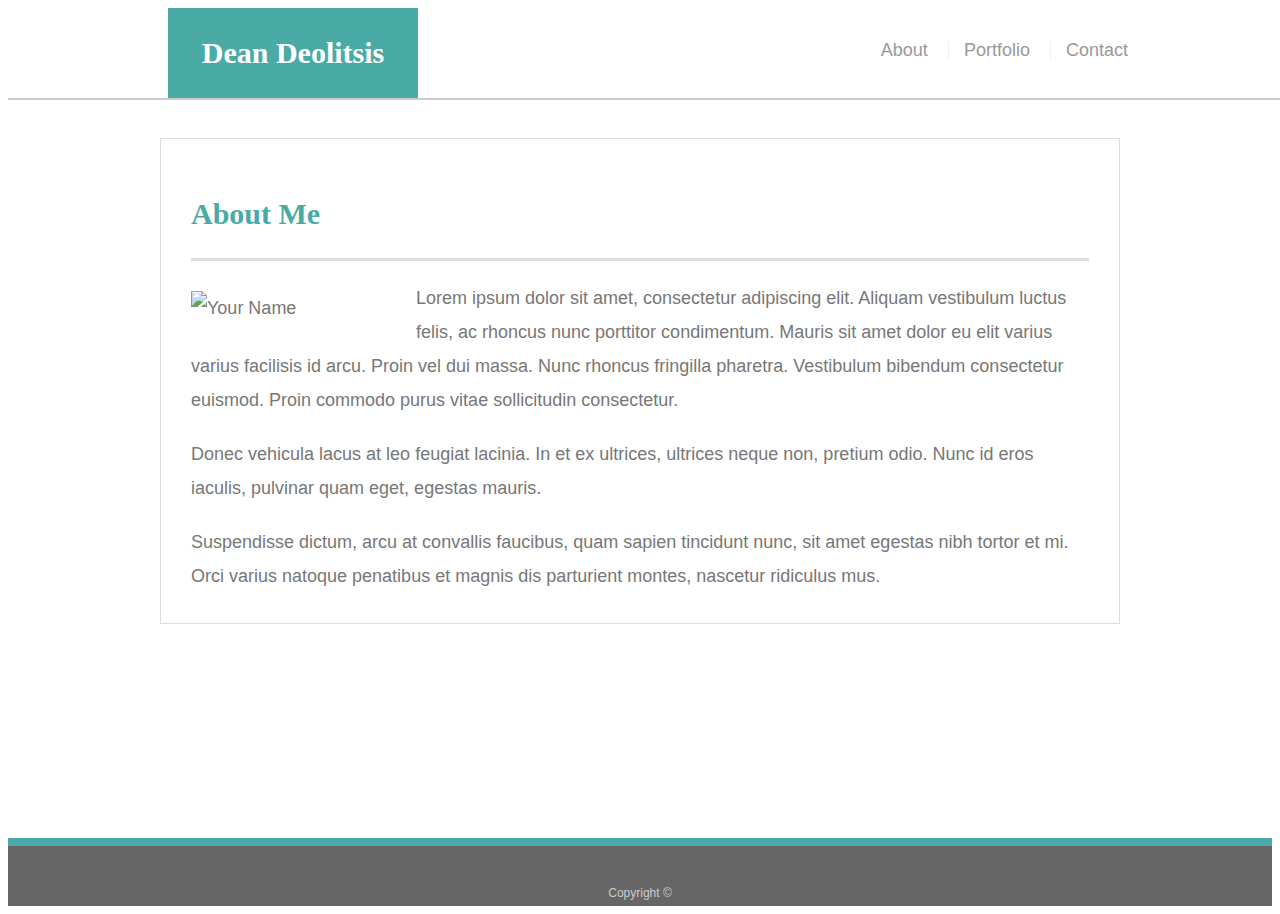
==== index.html @ 730ecad7 "Rename Index.html to index.html" ====
<!DOCTYPE html>
<html lang="en-us">

<head>
  <meta charset="UTF-8">
  <title>About | Dean Deolitsis</title>
  <link rel="stylesheet" type="text/css" href="style.css">
</head>
<body>

  <header id="masthead">
    <div class="container">
      <a href="index.html" id="logo">Dean Deolitsis</a>
      <nav>
        <a href="index.html">About</a>
        <a href="portfolio.html">Portfolio</a>
        <a href="contact.html">Contact</a>
      </nav>
    </div>
  </header>

  <div id="main-container" class="container">
    <section class="main-section">
      <h1>About Me</h1>

      <img src="technics-q-c-640-480-7.jpg" class="auth-image" alt="Your Name">

      <p>Lorem ipsum dolor sit amet, consectetur adipiscing elit. Aliquam vestibulum luctus felis, ac rhoncus nunc porttitor condimentum. Mauris sit amet dolor eu elit varius varius facilisis id arcu. Proin vel dui massa. Nunc rhoncus fringilla pharetra. Vestibulum bibendum consectetur euismod. Proin commodo purus vitae sollicitudin consectetur.</p>

      <p>Donec vehicula lacus at leo feugiat lacinia. In et ex ultrices, ultrices neque non, pretium odio. Nunc id eros iaculis, pulvinar quam eget, egestas mauris.</p>

      <p>Suspendisse dictum, arcu at convallis faucibus, quam sapien tincidunt nunc, sit amet egestas nibh tortor et mi. Orci varius natoque penatibus et magnis dis parturient montes, nascetur ridiculus mus.</p>

    </section>

  </div>

  <footer>
    <div class="container">
      Copyright &copy; 
    </div>
  </footer>
</body>

</html>
---- style.css ----
body {
  font-family: Arial, "Helvetica Neue", Helvetica, sans-serif;
  font-size: 18px;
  line-height: 34px;
  color: #777777;
  background: url("https://nu.bootcampcontent.com/NU-Coding-Bootcamp/NUCHI201810FSF5-FT/raw/d0305f8ff56c4b63507580f26e6be11d7894f5ca/week-1/homework/recommended-homework-solution/assets/images/concrete_seamless.png");
}

* {
  box-sizing: border-box;
}

/* general */

.container {
  width: 100%;
  max-width: 960px;
  margin: 0 auto;
  clear: both;
}

h1,
h2,
h3,
p {
  margin-bottom: 20px;
}

p:last-child {
  margin-bottom: 0;
}

h1,
h2,
h3 {
  font-family: Georgia, Times, "Times New Roman", serif;
  font-weight: 700;
  color: #4aaaa5;
}

h1 {
  padding-bottom: 20px;
  font-size: 30px;
  line-height: 49px;
  border-bottom: 3px solid #dddddd;
}

h2,
h3 {
  font-size: 22px;
}

/* header */

#masthead {
  position: fixed;
  z-index: 99;
  width: 100%;
  margin: 0 0 30px;
  overflow: auto;
  color: #ffffff;
  background: #ffffff;
  border-bottom: 2px solid #cccccc;
}

#logo {
  float: left;
  width: 250px;
  height: 90px;
  font-family: Georgia, Times, "Times New Roman", serif;
  font-size: 30px;
  font-weight: 700;
  line-height: 90px;
  color: #ffffff;
  text-align: center;
  text-decoration: none;
  background: #4aaaa5;
}

nav {
  float: right;
  margin-top: 25px;
}

nav a {
  display: inline-block;
  padding-left: 15px;
  margin-left: 15px;
  line-height: 18px;
  color: #999;
  text-decoration: none;
  border-left: 1px solid #efefef;
}

nav a:first-child {
  border-left: 0 none;
}

/* footer */

footer {
  padding: 30px 0;
  clear: both;
  font-size: 12px;
  color: #ffffff;
  color: #cccccc;
  text-align: center;
  background: #666666;
  border-top: 8px solid #4aaaa5;
  height: 50px;
}

h3, h2 {
  padding-bottom: 20px;
  margin-bottom: 15px;
  line-height: 22px;
  border-bottom: 2px solid #eeeeee;
}

/* main */

#main-container {
  padding-top: 130px;
  min-height: calc(100vh - 70px);
}

.main-section {
  float: left;
  width: 100%;
  max-width: 960px;
  padding: 30px;
  margin: 0 0 40px;
  background: #ffffff;
  border: 1px solid #dddddd;
}

/* portfolio page */

.work {
  position: relative;
  float: left;
  width: 274px;
  margin: 20px 0 25px;
  overflow: auto;
}

.work:nth-child(even) {
  margin-right: 40px;
}

.work img {
  width: 100%;
  border: 0 none;
  opacity: 0.8;
}

.work h3 {
  position: absolute;
  bottom: 20px;
  width: 100%;
  padding: 15px;
  margin-bottom: 0;
  font-weight: 300;
  line-height: 30px;
  color: #ffffff;
  text-align: center;
  background: #4aaaa5;
  border-bottom: 0;
}

.auth-image {
  float: left;
  width: 200px;
  height: auto;
  margin-top: 10px;
  margin-right: 25px;
}

/* contact page */

#contact-form ul {
  margin-bottom: 20px;
}

#contact-form li {
  margin-bottom: 10px;
}

label,
input[type=text],
input[type=email],
textarea {
  display: block;
  width: 100%;
}

input[type=text],
input[type=email],
textarea {
  height: 35px;
  padding: 0 10px;
  font-size: 14px;
  border: 1px solid #dddddd;
}

textarea {
  height: 200px;
}

input[type=submit] {
  padding: 10px 30px;
  font-size: 18px;
  color: #ffffff;
  cursor: pointer;
  background: #4aaaa5;
  border: 0 none;
}

@media screen and (max-width:980px) {
 
  .main-section{
    margin-left: 40px;
    width: 68%;
  
  }
  nav{
    margin-right: 20px;
  }
}
  


@media screen and (max-width:768px) {
  nav{
    margin-right: 25px;
  }
  .auth-image{
    width: 60%;
  }

  .main-section{
    width: 100%;
    margin: 0;
  }
  
  footer{
    margin-top:500px;
   }

   .work{
     width: 47%;
   }

@media screen and (max-width:640px) {
  #logo{
    width: 100%;
  }
 nav{
  width: 100%;
  text-align: center;
 } 
 .auth-image{
   float: none;
   width: 100%;
   margin-right: 0;
 }
 .main-section{
   margin-top: 50px;
 }
 .work{
   width: 100%;
 }

 
}
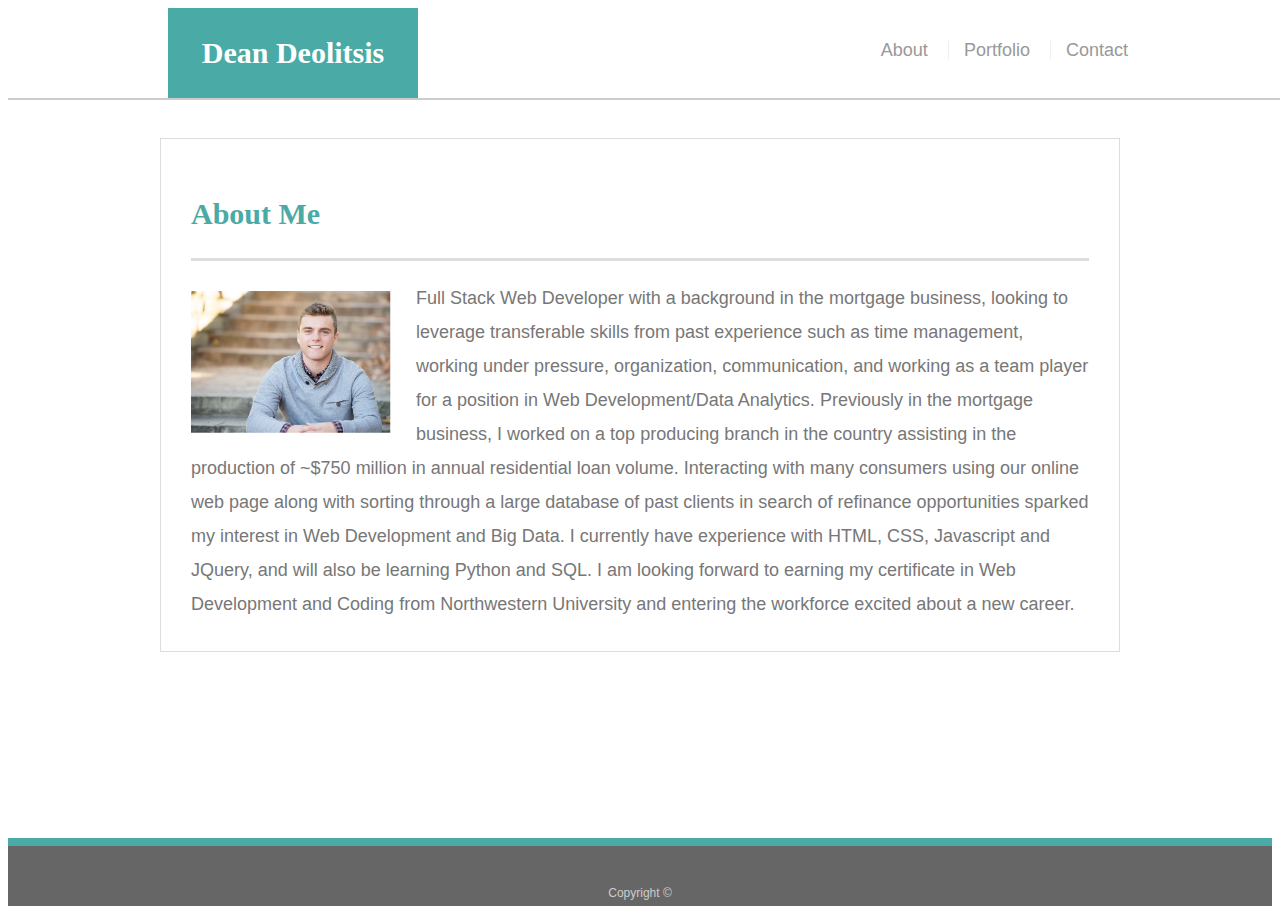
==== commit 1f6bb3d9: "update" ====
--- a/index.html
+++ b/index.html
@@ -6,6 +6,7 @@
   <title>About | Dean Deolitsis</title>
   <link rel="stylesheet" type="text/css" href="style.css">
 </head>
+
 <body>
 
   <header id="masthead">
@@ -23,13 +24,11 @@
     <section class="main-section">
       <h1>About Me</h1>
 
-      <img src="technics-q-c-640-480-7.jpg" class="auth-image" alt="Your Name">
+      <img src="assets/images/pic1.png" class="auth-image" alt="Your Name">
 
-      <p>Lorem ipsum dolor sit amet, consectetur adipiscing elit. Aliquam vestibulum luctus felis, ac rhoncus nunc porttitor condimentum. Mauris sit amet dolor eu elit varius varius facilisis id arcu. Proin vel dui massa. Nunc rhoncus fringilla pharetra. Vestibulum bibendum consectetur euismod. Proin commodo purus vitae sollicitudin consectetur.</p>
+      <p>Full Stack Web Developer with a background in the mortgage business, looking to leverage transferable skills from past experience such as time management, working under pressure, organization, communication, and working as a team player for a position in Web Development/Data Analytics. Previously in the mortgage business, I worked on a top producing branch in the country assisting in the production of ~$750 million in annual residential loan volume. Interacting with many consumers using our online web page along with sorting through a large database of past clients in search of refinance opportunities sparked my interest in Web Development and Big Data. I currently have experience with HTML, CSS, Javascript and JQuery, and will also be learning Python and SQL. I am looking forward to earning my certificate in Web Development and Coding from Northwestern University and entering the workforce excited about a new career.</p>
 
-      <p>Donec vehicula lacus at leo feugiat lacinia. In et ex ultrices, ultrices neque non, pretium odio. Nunc id eros iaculis, pulvinar quam eget, egestas mauris.</p>
-
-      <p>Suspendisse dictum, arcu at convallis faucibus, quam sapien tincidunt nunc, sit amet egestas nibh tortor et mi. Orci varius natoque penatibus et magnis dis parturient montes, nascetur ridiculus mus.</p>
+     
 
     </section>
 
--- a/style.css
+++ b/style.css
@@ -214,6 +214,30 @@
   cursor: pointer;
   background: #4aaaa5;
   border: 0 none;
+}
+
+#blue{
+  height:205.5px;
+}
+
+#psy{
+  height:205.5px;
+}
+
+#mark{
+  height: 205.5px;
+}
+
+#train{
+  height: 205.5px;
+}
+
+#gif{
+  height: 205.5px;
+}
+
+#chi{
+  height: 205.5px;
 }
 
 @media screen and (max-width:980px) {
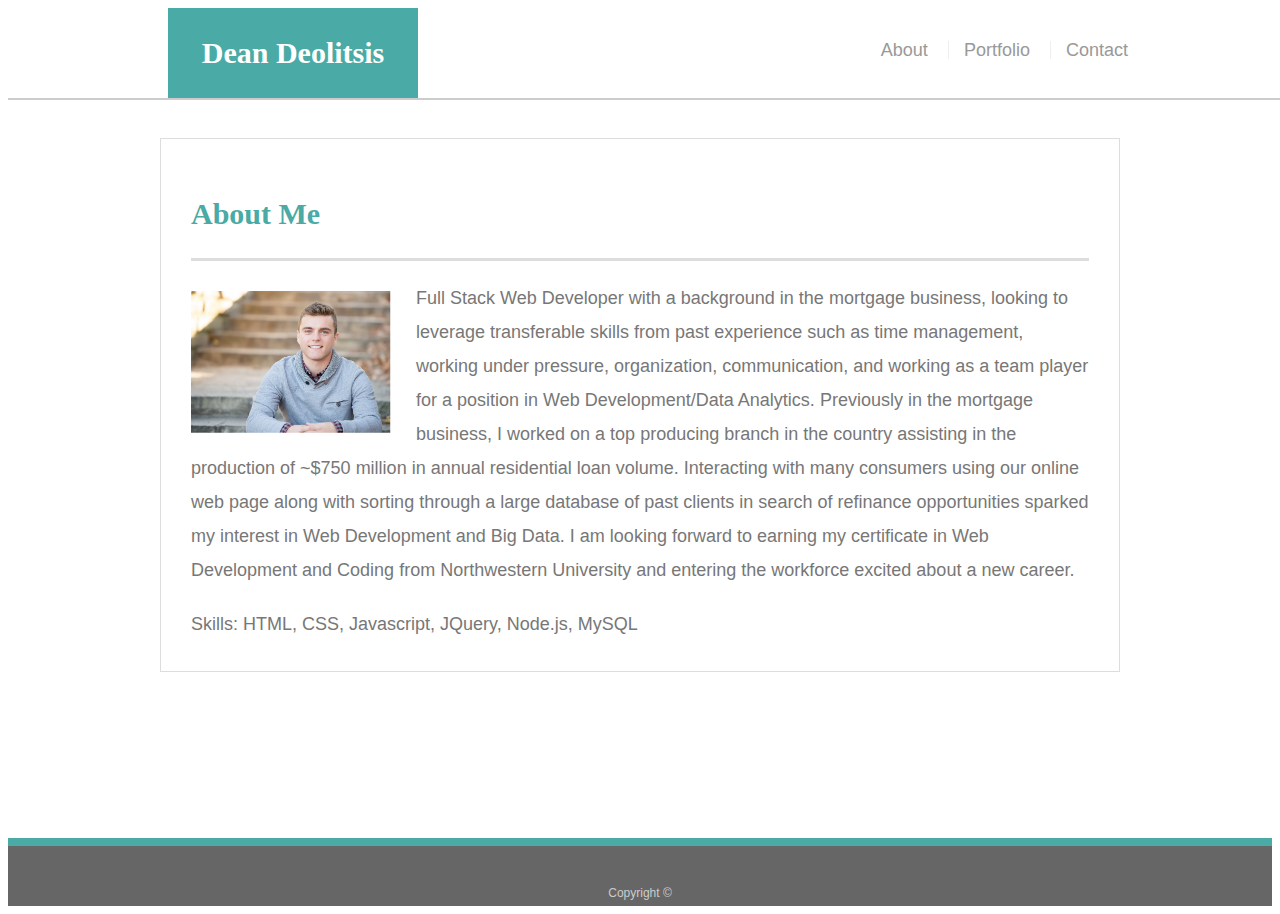
==== commit da85197c: "updates" ====
--- a/index.html
+++ b/index.html
@@ -26,7 +26,8 @@
 
       <img src="assets/images/pic1.png" class="auth-image" alt="Your Name">
 
-      <p>Full Stack Web Developer with a background in the mortgage business, looking to leverage transferable skills from past experience such as time management, working under pressure, organization, communication, and working as a team player for a position in Web Development/Data Analytics. Previously in the mortgage business, I worked on a top producing branch in the country assisting in the production of ~$750 million in annual residential loan volume. Interacting with many consumers using our online web page along with sorting through a large database of past clients in search of refinance opportunities sparked my interest in Web Development and Big Data. I currently have experience with HTML, CSS, Javascript and JQuery, and will also be learning Python and SQL. I am looking forward to earning my certificate in Web Development and Coding from Northwestern University and entering the workforce excited about a new career.</p>
+      <p>Full Stack Web Developer with a background in the mortgage business, looking to leverage transferable skills from past experience such as time management, working under pressure, organization, communication, and working as a team player for a position in Web Development/Data Analytics. Previously in the mortgage business, I worked on a top producing branch in the country assisting in the production of ~$750 million in annual residential loan volume. Interacting with many consumers using our online web page along with sorting through a large database of past clients in search of refinance opportunities sparked my interest in Web Development and Big Data. I am looking forward to earning my certificate in Web Development and Coding from Northwestern University and entering the workforce excited about a new career.</p>
+      <p>Skills: HTML, CSS, Javascript, JQuery, Node.js, MySQL</p>
 
      
 
--- a/style.css
+++ b/style.css
@@ -144,8 +144,9 @@
   overflow: auto;
 }
 
-.work:nth-child(even) {
+.work:nth-child(odd) {
   margin-right: 40px;
+  margin-left: 40px;
 }
 
 .work img {
@@ -237,6 +238,10 @@
 }
 
 #chi{
+  height: 205.5px;
+}
+
+#liri{
   height: 205.5px;
 }
 
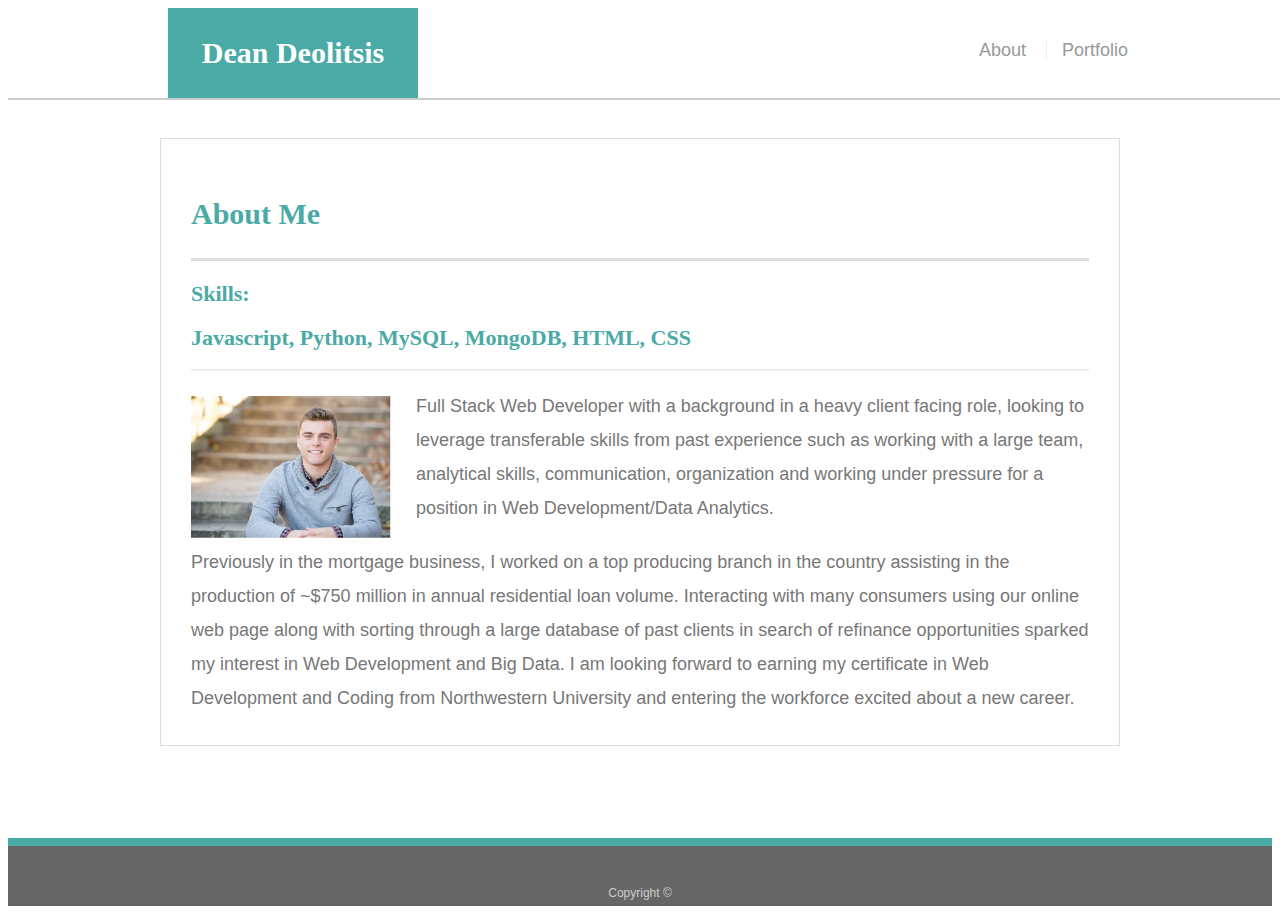
==== commit 0c08a221: "updates" ====
--- a/index.html
+++ b/index.html
@@ -1,45 +1,53 @@
 <!DOCTYPE html>
 <html lang="en-us">
+  <head>
+    <meta charset="UTF-8" />
+    <title>About | Dean Deolitsis</title>
+    <link rel="stylesheet" type="text/css" href="style.css" />
+  </head>
 
-<head>
-  <meta charset="UTF-8">
-  <title>About | Dean Deolitsis</title>
-  <link rel="stylesheet" type="text/css" href="style.css">
-</head>
+  <body>
+    <header id="masthead">
+      <div class="container">
+        <a href="index.html" id="logo">Dean Deolitsis</a>
+        <nav>
+          <a href="index.html">About</a> <a href="portfolio.html">Portfolio</a>
+          <!-- <a href="contact.html">Contact</a> -->
+        </nav>
+      </div>
+    </header>
 
-<body>
+    <div id="main-container" class="container">
+      <section class="main-section">
+        <h1>About Me</h1>
+        <h3>
+          Skills:
+          <p>Javascript, Python, MySQL, MongoDB, HTML, CSS</p>
+        </h3>
 
-  <header id="masthead">
-    <div class="container">
-      <a href="index.html" id="logo">Dean Deolitsis</a>
-      <nav>
-        <a href="index.html">About</a>
-        <a href="portfolio.html">Portfolio</a>
-        <a href="contact.html">Contact</a>
-      </nav>
+        <img src="assets/images/pic1.png" class="auth-image" alt="Your Name" />
+
+        <p>
+          Full Stack Web Developer with a background in a heavy client facing
+          role, looking to leverage transferable skills from past experience
+          such as working with a large team, analytical skills, communication,
+          organization and working under pressure for a position in Web
+          Development/Data Analytics.
+        </p>
+
+        <p>
+          Previously in the mortgage business, I worked on a top producing
+          branch in the country assisting in the production of ~$750 million in
+          annual residential loan volume. Interacting with many consumers using
+          our online web page along with sorting through a large database of
+          past clients in search of refinance opportunities sparked my interest
+          in Web Development and Big Data. I am looking forward to earning my
+          certificate in Web Development and Coding from Northwestern University
+          and entering the workforce excited about a new career.
+        </p>
+      </section>
     </div>
-  </header>
 
-  <div id="main-container" class="container">
-    <section class="main-section">
-      <h1>About Me</h1>
-
-      <img src="assets/images/pic1.png" class="auth-image" alt="Your Name">
-
-      <p>Full Stack Web Developer with a background in the mortgage business, looking to leverage transferable skills from past experience such as time management, working under pressure, organization, communication, and working as a team player for a position in Web Development/Data Analytics. Previously in the mortgage business, I worked on a top producing branch in the country assisting in the production of ~$750 million in annual residential loan volume. Interacting with many consumers using our online web page along with sorting through a large database of past clients in search of refinance opportunities sparked my interest in Web Development and Big Data. I am looking forward to earning my certificate in Web Development and Coding from Northwestern University and entering the workforce excited about a new career.</p>
-      <p>Skills: HTML, CSS, Javascript, JQuery, Node.js, MySQL</p>
-
-     
-
-    </section>
-
-  </div>
-
-  <footer>
-    <div class="container">
-      Copyright &copy; 
-    </div>
-  </footer>
-</body>
-
+    <footer><div class="container">Copyright &copy;</div></footer>
+  </body>
 </html>
--- a/style.css
+++ b/style.css
@@ -110,7 +110,8 @@
   height: 50px;
 }
 
-h3, h2 {
+h3,
+h2 {
   padding-bottom: 20px;
   margin-bottom: 15px;
   line-height: 22px;
@@ -188,15 +189,15 @@
 }
 
 label,
-input[type=text],
-input[type=email],
+input[type="text"],
+input[type="email"],
 textarea {
   display: block;
   width: 100%;
 }
 
-input[type=text],
-input[type=email],
+input[type="text"],
+input[type="email"],
 textarea {
   height: 35px;
   padding: 0 10px;
@@ -208,7 +209,7 @@
   height: 200px;
 }
 
-input[type=submit] {
+input[type="submit"] {
   padding: 10px 30px;
   font-size: 18px;
   color: #ffffff;
@@ -217,88 +218,87 @@
   border: 0 none;
 }
 
-#blue{
-  height:205.5px;
-}
-
-#psy{
-  height:205.5px;
-}
-
-#mark{
-  height: 205.5px;
-}
-
-#train{
-  height: 205.5px;
-}
-
-#gif{
-  height: 205.5px;
-}
-
-#chi{
-  height: 205.5px;
-}
-
-#liri{
-  height: 205.5px;
-}
-
-@media screen and (max-width:980px) {
- 
-  .main-section{
+#blue {
+  height: 205.5px;
+}
+
+#psy {
+  height: 205.5px;
+}
+
+#mark {
+  height: 205.5px;
+}
+
+#train {
+  height: 205.5px;
+}
+
+#gif {
+  height: 205.5px;
+}
+
+#chi {
+  height: 205.5px;
+}
+
+#liri {
+  height: 205.5px;
+}
+
+#mysql {
+  height: 205.5px;
+}
+
+@media screen and (max-width: 980px) {
+  .main-section {
     margin-left: 40px;
     width: 68%;
-  
-  }
-  nav{
+  }
+  nav {
     margin-right: 20px;
   }
 }
-  
-
-
-@media screen and (max-width:768px) {
-  nav{
+
+@media screen and (max-width: 768px) {
+  nav {
     margin-right: 25px;
   }
-  .auth-image{
+  .auth-image {
     width: 60%;
   }
 
-  .main-section{
+  .main-section {
     width: 100%;
     margin: 0;
   }
-  
-  footer{
-    margin-top:500px;
-   }
-
-   .work{
-     width: 47%;
-   }
-
-@media screen and (max-width:640px) {
-  #logo{
-    width: 100%;
-  }
- nav{
-  width: 100%;
-  text-align: center;
- } 
- .auth-image{
-   float: none;
-   width: 100%;
-   margin-right: 0;
- }
- .main-section{
-   margin-top: 50px;
- }
- .work{
-   width: 100%;
- }
-
- 
-}+
+  footer {
+    margin-top: 500px;
+  }
+
+  .work {
+    width: 47%;
+  }
+
+  @media screen and (max-width: 640px) {
+    #logo {
+      width: 100%;
+    }
+    nav {
+      width: 100%;
+      text-align: center;
+    }
+    .auth-image {
+      float: none;
+      width: 100%;
+      margin-right: 0;
+    }
+    .main-section {
+      margin-top: 50px;
+    }
+    .work {
+      width: 100%;
+    }
+  }
+}
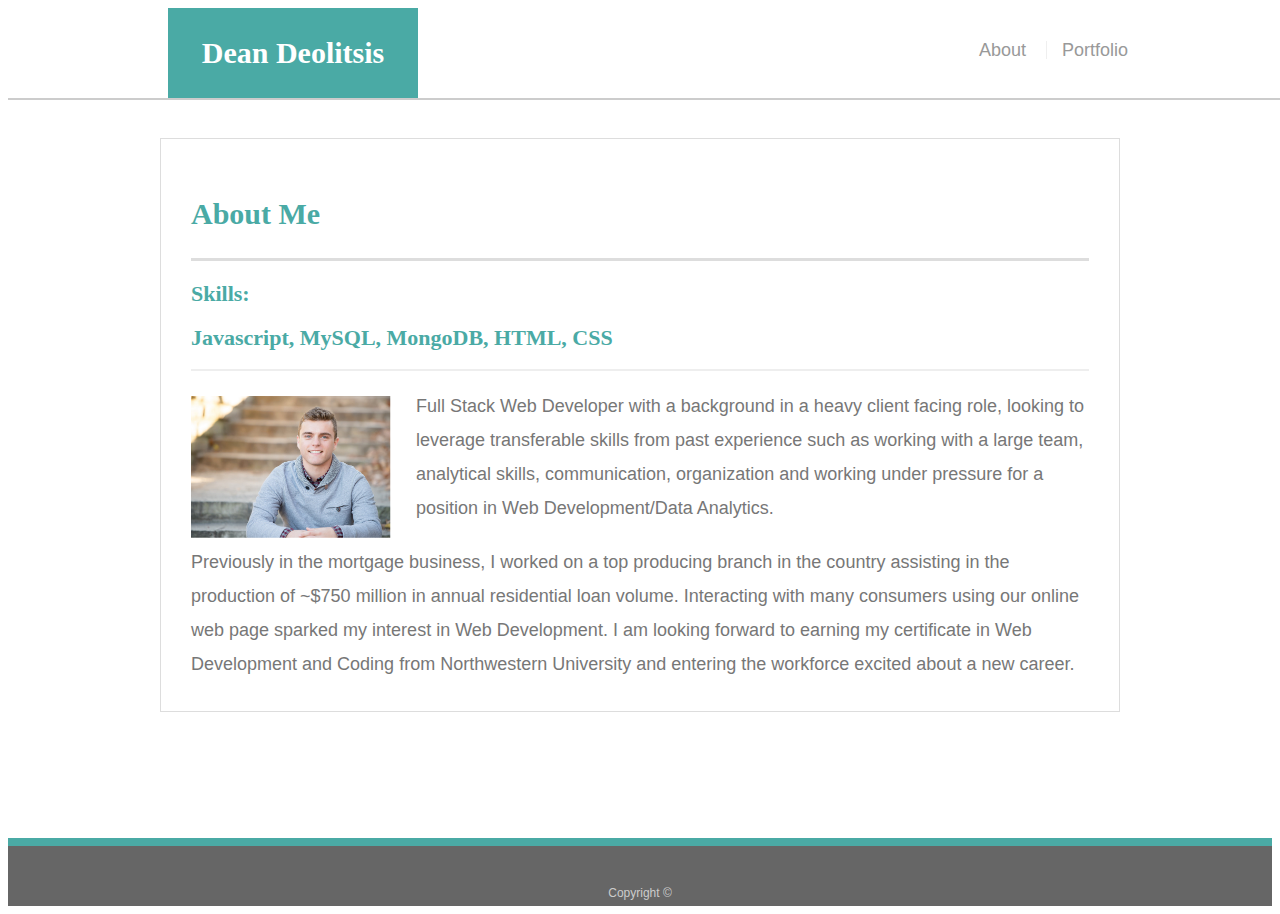
==== commit 0ab47606: "updates" ====
--- a/index.html
+++ b/index.html
@@ -22,7 +22,7 @@
         <h1>About Me</h1>
         <h3>
           Skills:
-          <p>Javascript, Python, MySQL, MongoDB, HTML, CSS</p>
+          <p>Javascript, MySQL, MongoDB, HTML, CSS</p>
         </h3>
 
         <img src="assets/images/pic1.png" class="auth-image" alt="Your Name" />
@@ -39,9 +39,8 @@
           Previously in the mortgage business, I worked on a top producing
           branch in the country assisting in the production of ~$750 million in
           annual residential loan volume. Interacting with many consumers using
-          our online web page along with sorting through a large database of
-          past clients in search of refinance opportunities sparked my interest
-          in Web Development and Big Data. I am looking forward to earning my
+          our online web page sparked my interest
+          in Web Development. I am looking forward to earning my
           certificate in Web Development and Coding from Northwestern University
           and entering the workforce excited about a new career.
         </p>
